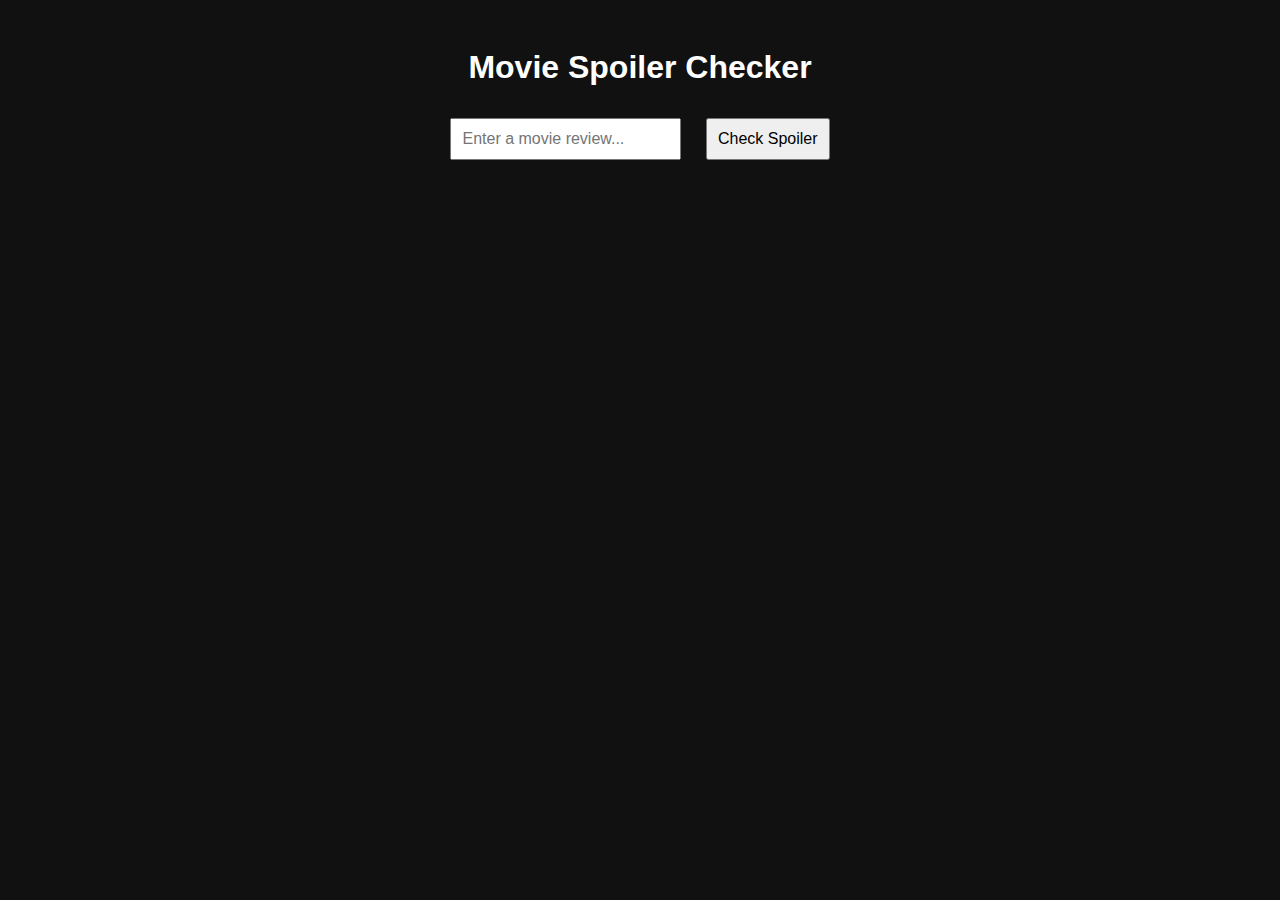
==== index.html @ 42e1f5da "iinitiaol" ====
<!DOCTYPE html>
<html lang="en">
<head>
    <meta charset="UTF-8">
    <meta name="viewport" content="width=device-width, initial-scale=1.0">
    <title>Movie Spoiler Checker</title>
    <style>
        body {
            background-color: #111;
            color: white;
            font-family: Arial, sans-serif;
            text-align: center;
            padding: 20px;
        }
        input, button {
            padding: 10px;
            margin: 10px;
            font-size: 16px;
        }
        .result {
            font-size: 20px;
            margin-top: 20px;
        }
    </style>
</head>
<body>

    <h1>Movie Spoiler Checker</h1>
    <input type="text" id="review" placeholder="Enter a movie review..." />
    <button onclick="checkSpoiler()">Check Spoiler</button>
    <p id="result" class="result"></p>

    <script>
        async function checkSpoiler() {
            const review = document.getElementById("review").value;
            if (!review.trim()) {
                alert("Please enter a review!");
                return;
            }

            document.getElementById("result").textContent = "Checking...";
            
            try {
                const response = await fetch("http://localhost:8000/check_spoiler/", {
                    method: "POST",
                    headers: { "Content-Type": "application/json" },
                    body: JSON.stringify({ text: review }),
                });

                const data = await response.json();
                document.getElementById("result").textContent = data.message;
                document.getElementById("result").style.color = data.message.includes("not") ? "green" : "red";
            } catch (error) {
                document.getElementById("result").textContent = "Error checking spoiler";
            }
        }
    </script>

</body>
</html>
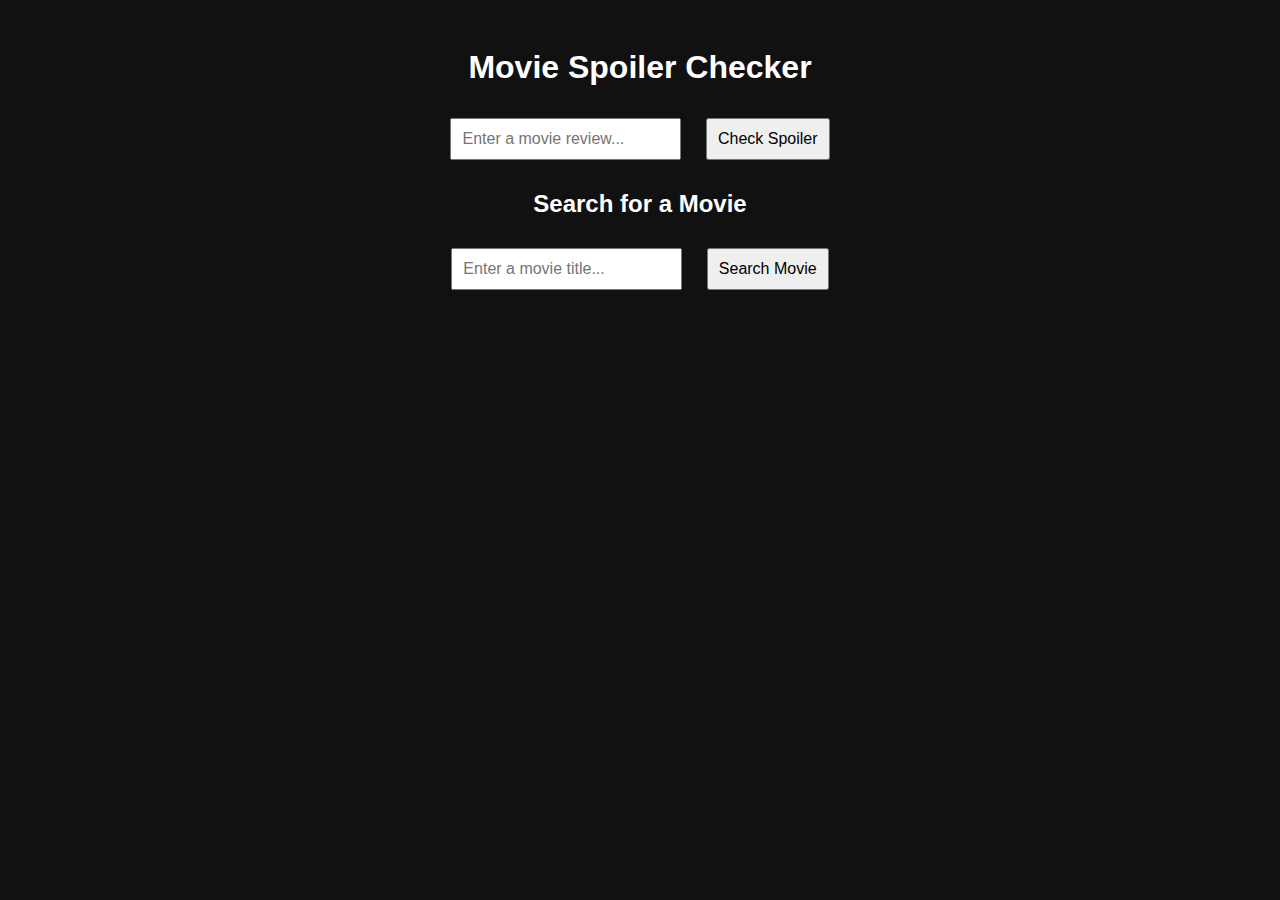
==== commit d2e470a1: "added movie search function" ====
--- a/index.html
+++ b/index.html
@@ -21,6 +21,10 @@
             font-size: 20px;
             margin-top: 20px;
         }
+        .movie-result {
+            font-size: 18px;
+            margin-top: 20px;
+        }
     </style>
 </head>
 <body>
@@ -29,6 +33,11 @@
     <input type="text" id="review" placeholder="Enter a movie review..." />
     <button onclick="checkSpoiler()">Check Spoiler</button>
     <p id="result" class="result"></p>
+
+    <h2>Search for a Movie</h2>
+    <input type="text" id="movieTitle" placeholder="Enter a movie title..." />
+    <button onclick="searchMovie()">Search Movie</button>
+    <div id="movieResult" class="movie-result"></div>
 
     <script>
         async function checkSpoiler() {
@@ -54,6 +63,28 @@
                 document.getElementById("result").textContent = "Error checking spoiler";
             }
         }
+
+        async function searchMovie() {
+            const title = document.getElementById("movieTitle").value;
+            if (!title.trim()) {
+                alert("Please enter a movie title!");
+                return;
+            }
+
+            document.getElementById("movieResult").textContent = "Searching...";
+
+            try {
+                const response = await fetch(`http://localhost:8000/search_movie/?title=${title}`);
+                if (response.ok) {
+                    const data = await response.json();
+                    document.getElementById("movieResult").textContent = JSON.stringify(data, null, 2);
+                } else {
+                    document.getElementById("movieResult").textContent = "Movie not found";
+                }
+            } catch (error) {
+                document.getElementById("movieResult").textContent = "Error searching movie";
+            }
+        }
     </script>
 
 </body>
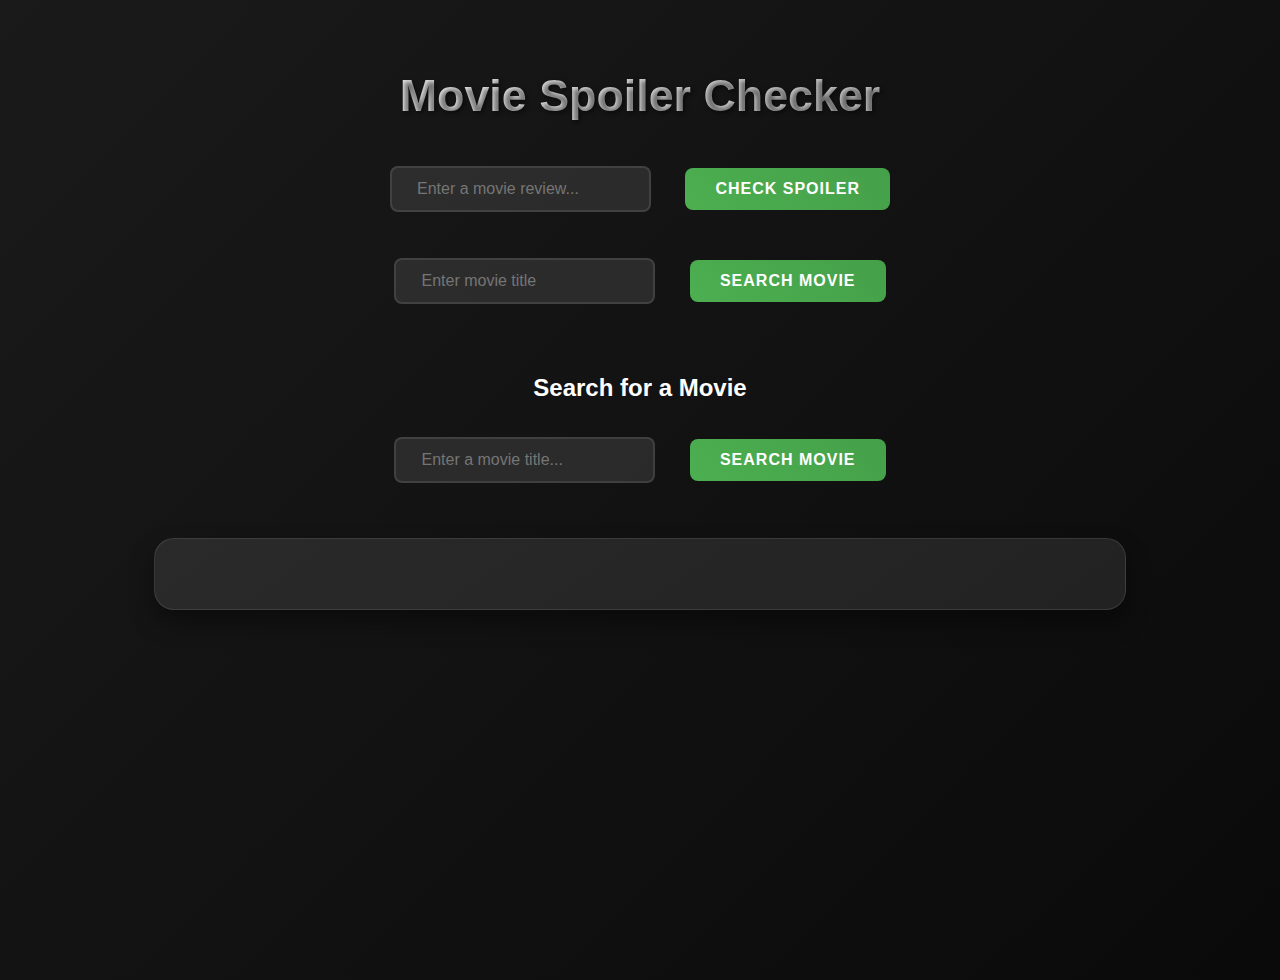
==== commit 7648bf83: "Added movie search function" ====
--- a/index.html
+++ b/index.html
@@ -6,24 +6,167 @@
     <title>Movie Spoiler Checker</title>
     <style>
         body {
-            background-color: #111;
+            background: linear-gradient(135deg, #1a1a1a, #0a0a0a);
             color: white;
-            font-family: Arial, sans-serif;
+            font-family: 'Segoe UI', Arial, sans-serif;
             text-align: center;
-            padding: 20px;
-        }
-        input, button {
+            padding: 40px 20px;
+            max-width: 1200px;
+            margin: 0 auto;
+            min-height: 100vh;
+        }
+
+        h1 {
+            font-size: 2.8em;
+            margin-bottom: 30px;
+            text-shadow: 2px 2px 4px rgba(0, 0, 0, 0.5);
+            background: linear-gradient(45deg, #fff, #aaa);
+            -webkit-background-clip: text;
+            background-clip: text;
+            -webkit-text-fill-color: transparent;
+        }
+
+        .movie-result {
+            margin: 40px auto;
+            background: linear-gradient(145deg, #2a2a2a, #222);
+            padding: 35px;
+            border-radius: 20px;
+            box-shadow: 0 12px 24px rgba(0, 0, 0, 0.4);
+            display: flex;
+            max-width: 900px;
+            min-width: 300px;
+            flex-direction: column;
+            align-items: center;
+            transition: all 0.3s ease;
+            border: 1px solid rgba(255, 255, 255, 0.1);
+        }
+
+        .movie-result:hover {
+            transform: translateY(-5px) scale(1.01);
+            box-shadow: 0 15px 30px rgba(0, 0, 0, 0.6);
+        }
+
+        .movie-details {
+            display: flex;
+            gap: 40px;
+            padding: 30px;
+            width: 100%;
+            justify-content: space-between;
+            align-items: flex-start;
+            backdrop-filter: blur(5px);
+        }
+
+        #moviePoster {
+            flex: 0 0 auto;
+            position: relative;
+            perspective: 1000px;
+        }
+
+        #moviePoster img {
+            border-radius: 15px;
+            box-shadow: 0 8px 16px rgba(0, 0, 0, 0.3);
+            max-width: 280px;
+            height: auto;
+            transition: all 0.4s ease;
+            border: 2px solid rgba(255, 255, 255, 0.1);
+        }
+
+        #moviePoster img:hover {
+            transform: scale(1.05) rotateY(5deg);
+            box-shadow: 0 12px 24px rgba(0, 0, 0, 0.5);
+        }
+
+        .movie-text {
+            flex: 1;
+            display: flex;
+            flex-direction: column;
+            gap: 20px;
+            text-align: left;
+            padding: 25px;
+            background: rgba(0, 0, 0, 0.3);
+            border-radius: 15px;
+            backdrop-filter: blur(10px);
+            border: 1px solid rgba(255, 255, 255, 0.1);
+        }
+
+        #title {
+            font-size: 2.4em;
+            font-weight: bold;
+            margin-bottom: 15px;
+            color: #fff;
+            text-shadow: 2px 2px 4px rgba(0, 0, 0, 0.5);
+            letter-spacing: 0.5px;
+        }
+
+        #year, #rating, #genre {
+            color: #eee;
+            font-size: 1.2em;
+            padding: 12px 0;
+            border-bottom: 1px solid rgba(255, 255, 255, 0.1);
+            transition: all 0.3s ease;
+        }
+
+        #year:hover, #rating:hover, #genre:hover {
+            background: rgba(255, 255, 255, 0.05);
+            padding-left: 10px;
+        }
+
+        #summary {
+            line-height: 1.8;
+            margin-top: 20px;
+            color: #eee;
+            font-size: 1.1em;
+            text-shadow: 1px 1px 2px rgba(0, 0, 0, 0.3);
+        }
+
+        input {
+            padding: 12px 25px;
+            margin: 15px;
+            font-size: 16px;
+            border-radius: 8px;
+            border: 2px solid rgba(255, 255, 255, 0.1);
+            background: rgba(255, 255, 255, 0.1);
+            color: white;
+            transition: all 0.3s ease;
+        }
+
+        input:focus {
+            outline: none;
+            border-color: #4CAF50;
+            background: rgba(255, 255, 255, 0.15);
+        }
+        .hidden{
+            display: none;
+        }
+
+        button {
+            padding: 12px 30px;
+            margin: 15px;
+            font-size: 16px;
+            border-radius: 8px;
+            border: none;
+            background: linear-gradient(45deg, #4CAF50, #45a049);
+            color: white;
+            cursor: pointer;
+            transition: all 0.3s ease;
+            text-transform: uppercase;
+            letter-spacing: 1px;
+            font-weight: bold;
+        }
+
+        button:hover {
+            transform: translateY(-2px);
+            box-shadow: 0 5px 15px rgba(76, 175, 80, 0.4);
+            background: linear-gradient(45deg, #45a049, #4CAF50);
+        }
+
+        .moviecheck {
+            margin: 15px;
             padding: 10px;
-            margin: 10px;
-            font-size: 16px;
-        }
-        .result {
-            font-size: 20px;
-            margin-top: 20px;
-        }
-        .movie-result {
-            font-size: 18px;
-            margin-top: 20px;
+            font-size: 1.1em;
+            color: #fff;
+            text-shadow: 1px 1px 2px rgba(0, 0, 0, 0.3);
+            transition: all 0.3s ease;
         }
     </style>
 </head>
@@ -34,58 +177,32 @@
     <button onclick="checkSpoiler()">Check Spoiler</button>
     <p id="result" class="result"></p>
 
+    <input type="text" id="movieTitle" placeholder="Enter movie title">
+    <button onclick="displayMovieInfo()">Search Movie</button>
+    <p id="moviecheck" class="moviecheck"></p>
+    <div id="movieInfo" class="movie-result hidden">
+        <h2>Movie Information</h2>
+        <div class="movie-details">
+            <div id="moviePoster">
+                
+            </div>
+            <div class="movie-text">
+                <div id="title"></div>
+                <div id="year"></div>
+                <div id="rating"></div>
+                <div id="genre"></div>
+                <div id="summary"></div>
+            </div>
+        </div>
+    </div>
     <h2>Search for a Movie</h2>
     <input type="text" id="movieTitle" placeholder="Enter a movie title..." />
     <button onclick="searchMovie()">Search Movie</button>
     <div id="movieResult" class="movie-result"></div>
 
-    <script>
-        async function checkSpoiler() {
-            const review = document.getElementById("review").value;
-            if (!review.trim()) {
-                alert("Please enter a review!");
-                return;
-            }
-
-            document.getElementById("result").textContent = "Checking...";
-            
-            try {
-                const response = await fetch("http://localhost:8000/check_spoiler/", {
-                    method: "POST",
-                    headers: { "Content-Type": "application/json" },
-                    body: JSON.stringify({ text: review }),
-                });
-
-                const data = await response.json();
-                document.getElementById("result").textContent = data.message;
-                document.getElementById("result").style.color = data.message.includes("not") ? "green" : "red";
-            } catch (error) {
-                document.getElementById("result").textContent = "Error checking spoiler";
-            }
-        }
-
-        async function searchMovie() {
-            const title = document.getElementById("movieTitle").value;
-            if (!title.trim()) {
-                alert("Please enter a movie title!");
-                return;
-            }
-
-            document.getElementById("movieResult").textContent = "Searching...";
-
-            try {
-                const response = await fetch(`http://localhost:8000/search_movie/?title=${title}`);
-                if (response.ok) {
-                    const data = await response.json();
-                    document.getElementById("movieResult").textContent = JSON.stringify(data, null, 2);
-                } else {
-                    document.getElementById("movieResult").textContent = "Movie not found";
-                }
-            } catch (error) {
-                document.getElementById("movieResult").textContent = "Error searching movie";
-            }
-        }
-    </script>
+    <script src="script.js"></script>
+    <script src="script1.js"></script>
+
 
 </body>
 </html>
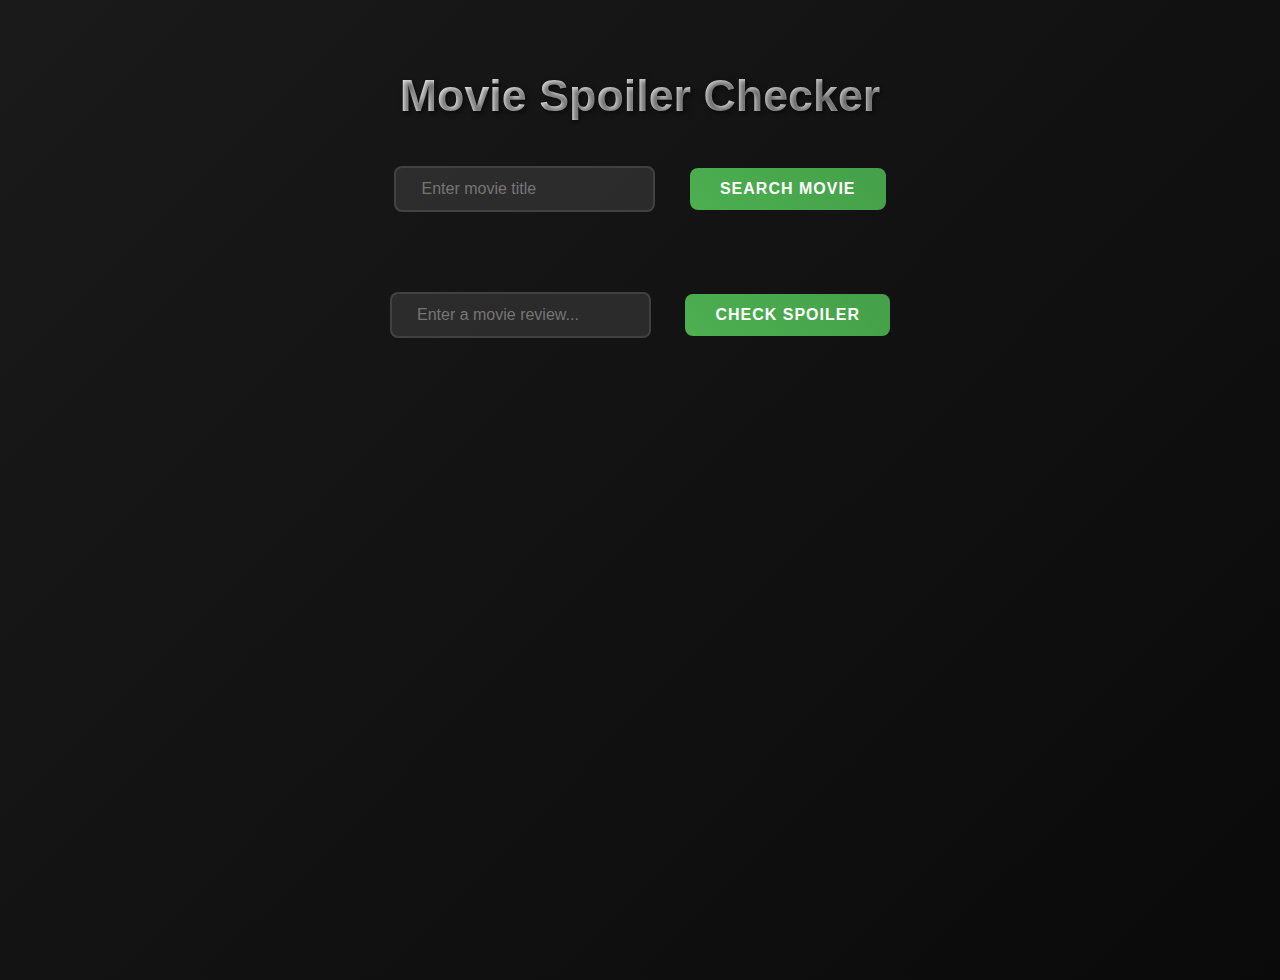
==== commit dbf02b71: "final commit" ====
--- a/index.html
+++ b/index.html
@@ -168,17 +168,45 @@
             text-shadow: 1px 1px 2px rgba(0, 0, 0, 0.3);
             transition: all 0.3s ease;
         }
-    </style>
+
+        .suggestions {
+            position: relative;
+            margin: 0 auto;
+            max-width: 300px;
+            background: rgba(40, 40, 40, 0.95);
+            border-radius: 8px;
+            box-shadow: 0 4px 12px rgba(0, 0, 0, 0.3);
+            z-index: 1000;
+        }
+
+        .suggestion-item {
+            padding: 12px 20px;
+            cursor: pointer;
+            transition: all 0.2s ease;
+            border-bottom: 1px solid rgba(255, 255, 255, 0.1);
+        }
+
+        .suggestion-item:hover {
+            background: rgba(76, 175, 80, 0.2);
+        }
+
+        .suggestion-item:last-child {
+            border-bottom: none;
+        }
+
+        .result {
+            font-size: 45px;
+            font-family: 'Courier New', Courier, monospace;
+        }
+        </style>
 </head>
 <body>
-
+    
+    
     <h1>Movie Spoiler Checker</h1>
-    <input type="text" id="review" placeholder="Enter a movie review..." />
-    <button onclick="checkSpoiler()">Check Spoiler</button>
-    <p id="result" class="result"></p>
-
     <input type="text" id="movieTitle" placeholder="Enter movie title">
     <button onclick="displayMovieInfo()">Search Movie</button>
+    <div id="suggestions" class="suggestions"></div>
     <p id="moviecheck" class="moviecheck"></p>
     <div id="movieInfo" class="movie-result hidden">
         <h2>Movie Information</h2>
@@ -195,11 +223,18 @@
             </div>
         </div>
     </div>
+    
+    <input type="text" id="review" placeholder="Enter a movie review..." />
+    <button onclick="checkSpoiler()">Check Spoiler</button>
+    <p id="result" class="result"></p>
+
+
+    <div class="hidden">
     <h2>Search for a Movie</h2>
     <input type="text" id="movieTitle" placeholder="Enter a movie title..." />
     <button onclick="searchMovie()">Search Movie</button>
     <div id="movieResult" class="movie-result"></div>
-
+</div>
     <script src="script.js"></script>
     <script src="script1.js"></script>
 
